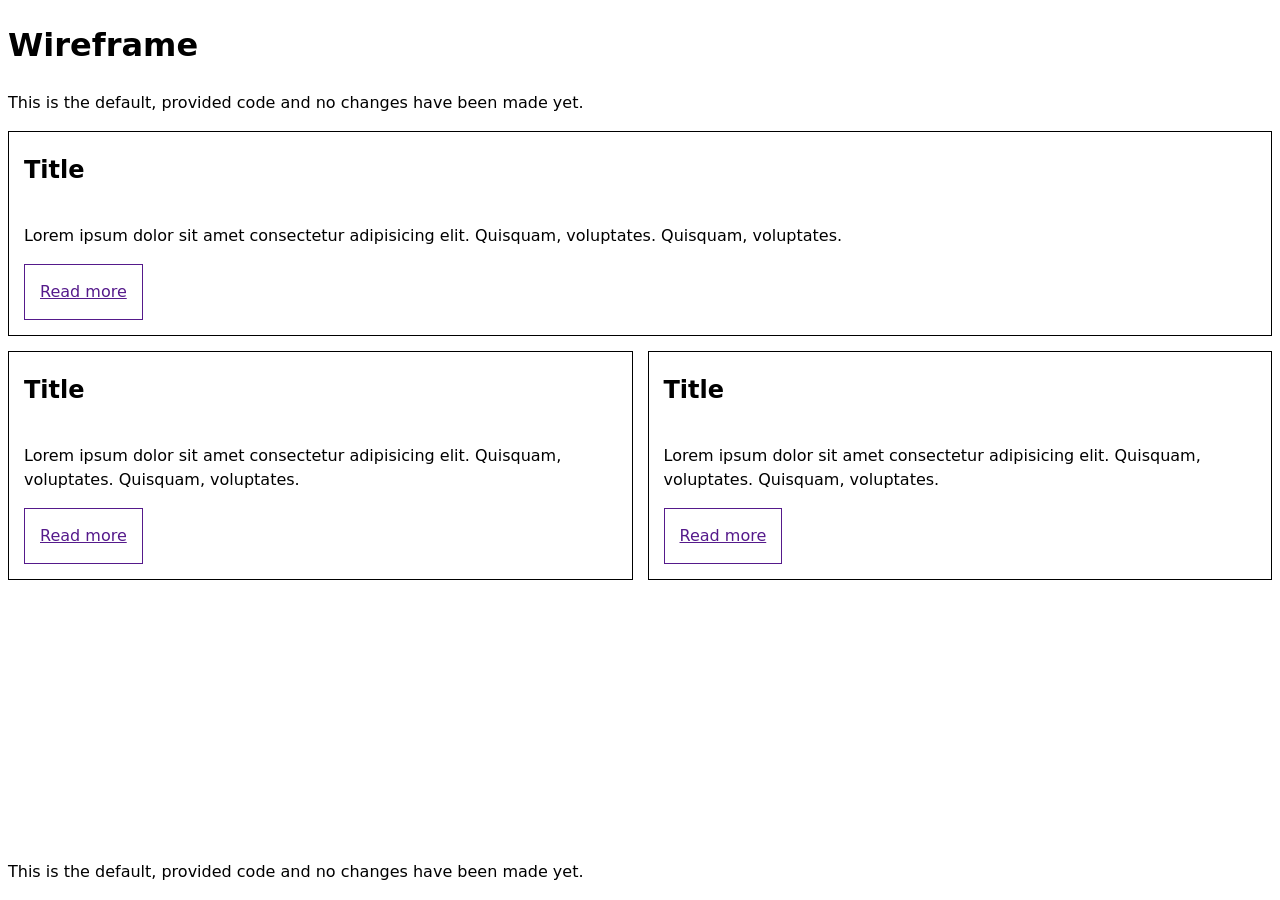
==== Wireframe/index.html @ 4a51a0fc "update wireframe html" ====
<!DOCTYPE html>
<html lang="en">
  <head>
    <meta charset="UTF-8" />
    <meta name="viewport" content="width=device-width, initial-scale=1.0" />
    <title>Wireframe</title>
    <link rel="stylesheet" href="style.css" />
  </head>
  <body>
    <header>
      <h1>Wireframe</h1>
      <p>
        This is the default, provided code and no changes have been made yet.
      </p>
    </header>
    <main>
      <article>
        <img src="placeholder.svg" alt="" />
        <h2>Title</h2>
        <p>
          Lorem ipsum dolor sit amet consectetur adipisicing elit. Quisquam,
          voluptates. Quisquam, voluptates.
        </p>
        <a href="">Read more</a>
      </article>
       <article>
        <img src="placeholder.svg" alt="" />
        <h2>Title</h2>
        <p>
          Lorem ipsum dolor sit amet consectetur adipisicing elit. Quisquam,
          voluptates. Quisquam, voluptates.
        </p>
        <a href="">Read more</a>
       </article>
       <article>
        <img src="placeholder.svg" alt="" />
        <h2>Title</h2>
        <p>
          Lorem ipsum dolor sit amet consectetur adipisicing elit. Quisquam,
          voluptates. Quisquam, voluptates.
        </p>
        <a href="">Read more</a>
      </article>
    </main>
    <footer>
      <p>
        This is the default, provided code and no changes have been made yet.
      </p>
    </footer>
  </body>
</html>
---- Wireframe/style.css ----
/* Here are some starter styles
You can edit these or replace them entirely 
It's showing you a common way to organise CSS 
And includes solutions to common problems 
As well as useful links to learn more */

/* ====== Design Palette ======
 This is our "design palette".
 It sets out the colours, fonts, styles etc to be used in this design 
 At work, a designer will give these to you based on the corporate brand, but while you are learning
 You can design it yourself if you like
 Inspect the starter design with Devtools
 Click on the colour swatches to see what is happening
 I've put some useful CSS you won't have learned yet
 For you to explore and play with if you are interested
 https://web.dev/articles/min-max-clamp
 https://scrimba.com/learn-css-variables-c026
====== Design Palette ====== */
:root {
  --paper: oklch(7 0 0);
  --ink: color-mix(in oklab, var(--color) 5%, black);
  --font: 100%/1.5 system-ui;
  --space: clamp(6px, 6px + 2vw, 15px);
  --line: 1px solid;
  --container: 1280px;
}
/* ====== Base Elements ======
 General rules for basic HTML elements in any context */
body {
  background: var(--paper);
  color: var(--ink);
  font: var(--font);
}
a {
  padding: var(--space);
  border: var(--line);
  max-width: fit-content;
}
img,
svg {
  width: 100%;
  object-fit: cover;
}
/* ====== Site Layout ====== 
Setting the overall rules for page regions
https://www.w3.org/WAI/tutorials/page-structure/regions/
*/
main {
  max-width: var(--container);
  margin: 0 auto calc(var(--space) * 4) auto;
}
footer {
  position: fixed;
  bottom: 0;
  text-align: center;
}
/* ====== Articles Grid Layout ====
Setting the rules for how articles are placed in the main element.
Inspect this in Devtools and click the "grid" button in the Elements view
Play with the options that come up.
https://developer.chrome.com/docs/devtools/css/grid
https://gridbyexample.com/learn/
*/


@media (min-width: 550px) {
    main {
    display: grid;
    grid-template-columns: 1fr 1fr;
    gap: var(--space);
    > *:first-child {
      grid-column: span 2;
    }
  }
}
/* ====== Article Layout ====== 
Setting the rules for how elements are placed in the article. 
Now laying out just the INSIDE of the repeated card/article design.
Keeping things orderly and separate is the key to good, simple CSS.
*/
article {
  border: var(--line);
  padding-bottom: var(--space);
  text-align: left;
  display: grid;
  grid-template-columns: var(--space) 1fr var(--space);
  > * {
    grid-column: 2/3;
  }
  > img {
    grid-column: span 3;
  }
}
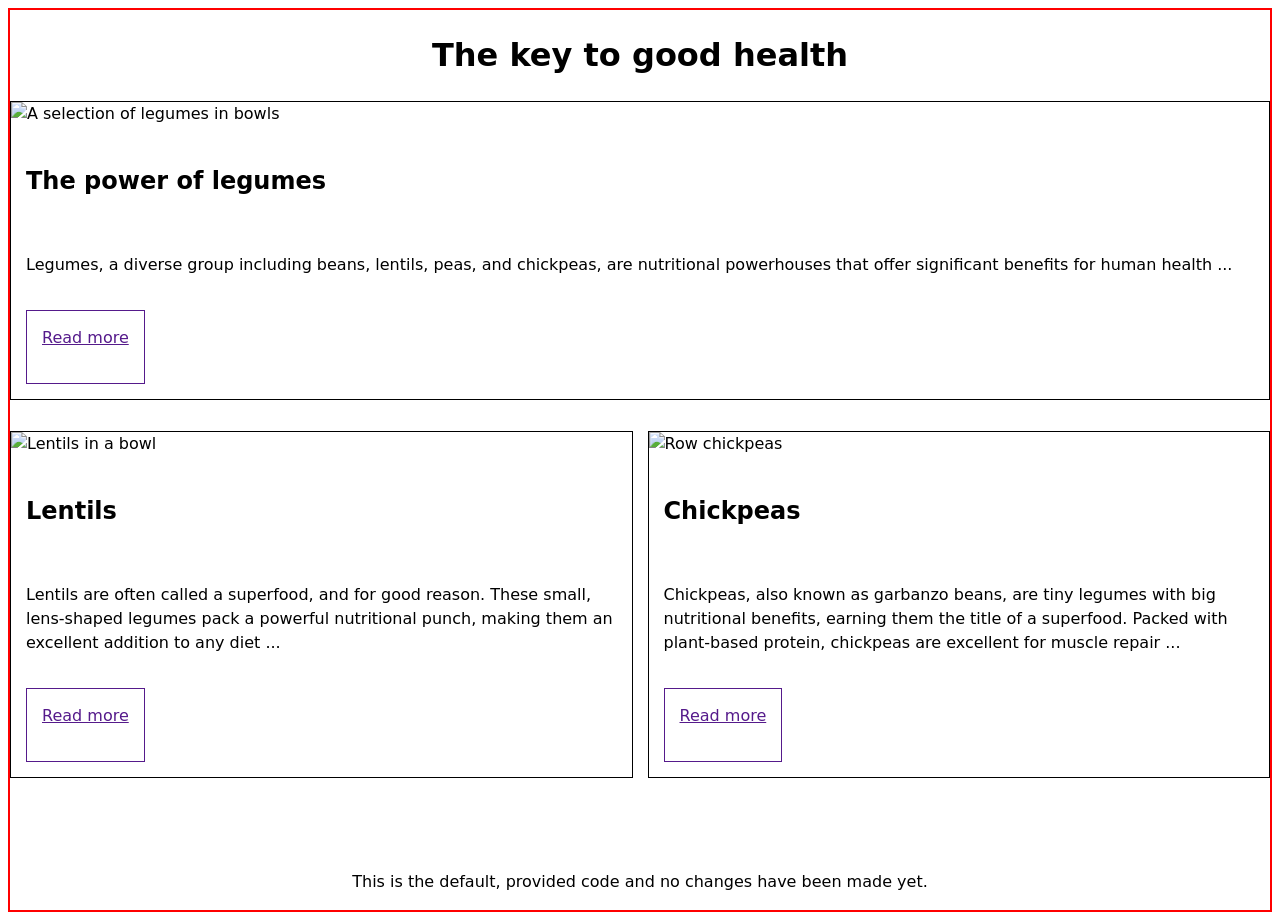
==== commit 4480d7b0: "update index and css page.  Add legumes.html" ====
--- a/Wireframe/index.html
+++ b/Wireframe/index.html
@@ -1,46 +1,43 @@
 <!DOCTYPE html>
 <html lang="en">
   <head>
-    <meta charset="UTF-8" />
-    <meta name="viewport" content="width=device-width, initial-scale=1.0" />
+    <meta charset="UTF-8" >
+    <meta name="viewport" content="width=device-width, initial-scale=1.0" >
     <title>Wireframe</title>
-    <link rel="stylesheet" href="style.css" />
+    <link rel="stylesheet" href="style.css" >
   </head>
   <body>
     <header>
-      <h1>Wireframe</h1>
-      <p>
-        This is the default, provided code and no changes have been made yet.
-      </p>
+      <h1>The key to good health</h1>
     </header>
     <main>
       <article>
-        <img src="placeholder.svg" alt="" />
-        <h2>Title</h2>
+        <img src="https://images.unsplash.com/photo-1708436477916-f97964f3ccf1?q=80&w=2070&auto=format&fit=crop&ixlib=rb-4.1.0&ixid=M3wxMjA3fDB8MHxwaG90by1wYWdlfHx8fGVufDB8fHx8fA%3D%3D" alt="A selection of legumes in bowls" >
+        <h2>The power of legumes</h2>
         <p>
-          Lorem ipsum dolor sit amet consectetur adipisicing elit. Quisquam,
-          voluptates. Quisquam, voluptates.
+          Legumes, a diverse group including beans, lentils, peas, and chickpeas, are nutritional powerhouses that offer significant benefits for human health ...
         </p>
         <a href="">Read more</a>
       </article>
-       <article>
-        <img src="placeholder.svg" alt="" />
-        <h2>Title</h2>
+
+      <article>
+        <img src="https://images.unsplash.com/photo-1708436478056-1872a208c010?q=80&w=1170&auto=format&fit=crop&ixlib=rb-4.1.0&ixid=M3wxMjA3fDB8MHxwaG90by1wYWdlfHx8fGVufDB8fHx8fA%3D%3D" alt="Lentils in a bowl" >
+        <h2>Lentils</h2>
         <p>
-          Lorem ipsum dolor sit amet consectetur adipisicing elit. Quisquam,
-          voluptates. Quisquam, voluptates.
-        </p>
-        <a href="">Read more</a>
-       </article>
-       <article>
-        <img src="placeholder.svg" alt="" />
-        <h2>Title</h2>
-        <p>
-          Lorem ipsum dolor sit amet consectetur adipisicing elit. Quisquam,
-          voluptates. Quisquam, voluptates.
+          Lentils are often called a superfood, and for good reason. These small, lens-shaped legumes pack a powerful nutritional punch, making them an excellent addition to any diet ...
         </p>
         <a href="">Read more</a>
       </article>
+
+      <article>
+        <img src="https://plus.unsplash.com/premium_photo-1675237625827-38268aafc571?q=80&w=1170&auto=format&fit=crop&ixlib=rb-4.1.0&ixid=M3wxMjA3fDB8MHxwaG90by1wYWdlfHx8fGVufDB8fHx8fA%3D%3D" alt="Row chickpeas" >
+        <h2>Chickpeas</h2>
+        <p>
+          Chickpeas, also known as garbanzo beans, are tiny legumes with big nutritional benefits, earning them the title of a superfood. Packed with plant-based protein, chickpeas are excellent for muscle repair ...
+        </p>
+        <a href="">Read more</a>
+      </article>
+      
     </main>
     <footer>
       <p>
--- a/Wireframe/style.css
+++ b/Wireframe/style.css
@@ -27,6 +27,10 @@
 /* ====== Base Elements ======
  General rules for basic HTML elements in any context */
 body {
+  display: grid;
+  grid-template-rows: auto 1fr auto;
+  min-height: 100vh;
+  border: 2px solid red;
   background: var(--paper);
   color: var(--ink);
   font: var(--font);
@@ -45,12 +49,16 @@
 Setting the overall rules for page regions
 https://www.w3.org/WAI/tutorials/page-structure/regions/
 */
+
+header {
+  text-align: center;
+}
 main {
   max-width: var(--container);
   margin: 0 auto calc(var(--space) * 4) auto;
 }
 footer {
-  position: fixed;
+  /* position: fixed; */
   bottom: 0;
   text-align: center;
 }
@@ -81,6 +89,7 @@
 article {
   border: var(--line);
   padding-bottom: var(--space);
+  margin-bottom: 1rem;
   text-align: left;
   display: grid;
   grid-template-columns: var(--space) 1fr var(--space);
@@ -91,3 +100,4 @@
     grid-column: span 3;
   }
 }
+
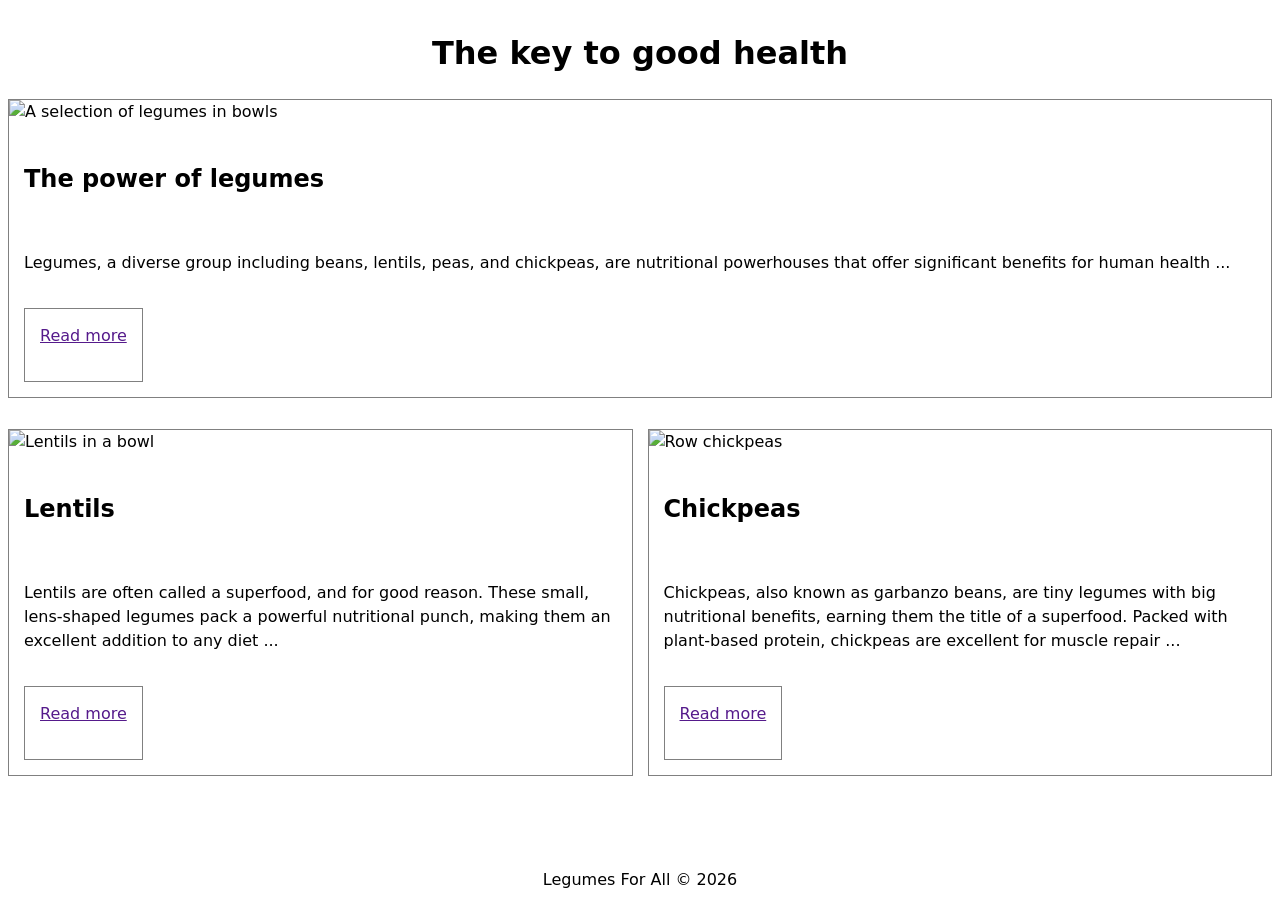
==== commit c19f4d4a: "add chickpeas.html" ====
--- a/Wireframe/index.html
+++ b/Wireframe/index.html
@@ -41,7 +41,7 @@
     </main>
     <footer>
       <p>
-        This is the default, provided code and no changes have been made yet.
+        Legumes For All &copy; 2026
       </p>
     </footer>
   </body>
--- a/Wireframe/style.css
+++ b/Wireframe/style.css
@@ -21,7 +21,7 @@
   --ink: color-mix(in oklab, var(--color) 5%, black);
   --font: 100%/1.5 system-ui;
   --space: clamp(6px, 6px + 2vw, 15px);
-  --line: 1px solid;
+  --line: 1px solid grey;
   --container: 1280px;
 }
 /* ====== Base Elements ======
@@ -30,7 +30,6 @@
   display: grid;
   grid-template-rows: auto 1fr auto;
   min-height: 100vh;
-  border: 2px solid red;
   background: var(--paper);
   color: var(--ink);
   font: var(--font);
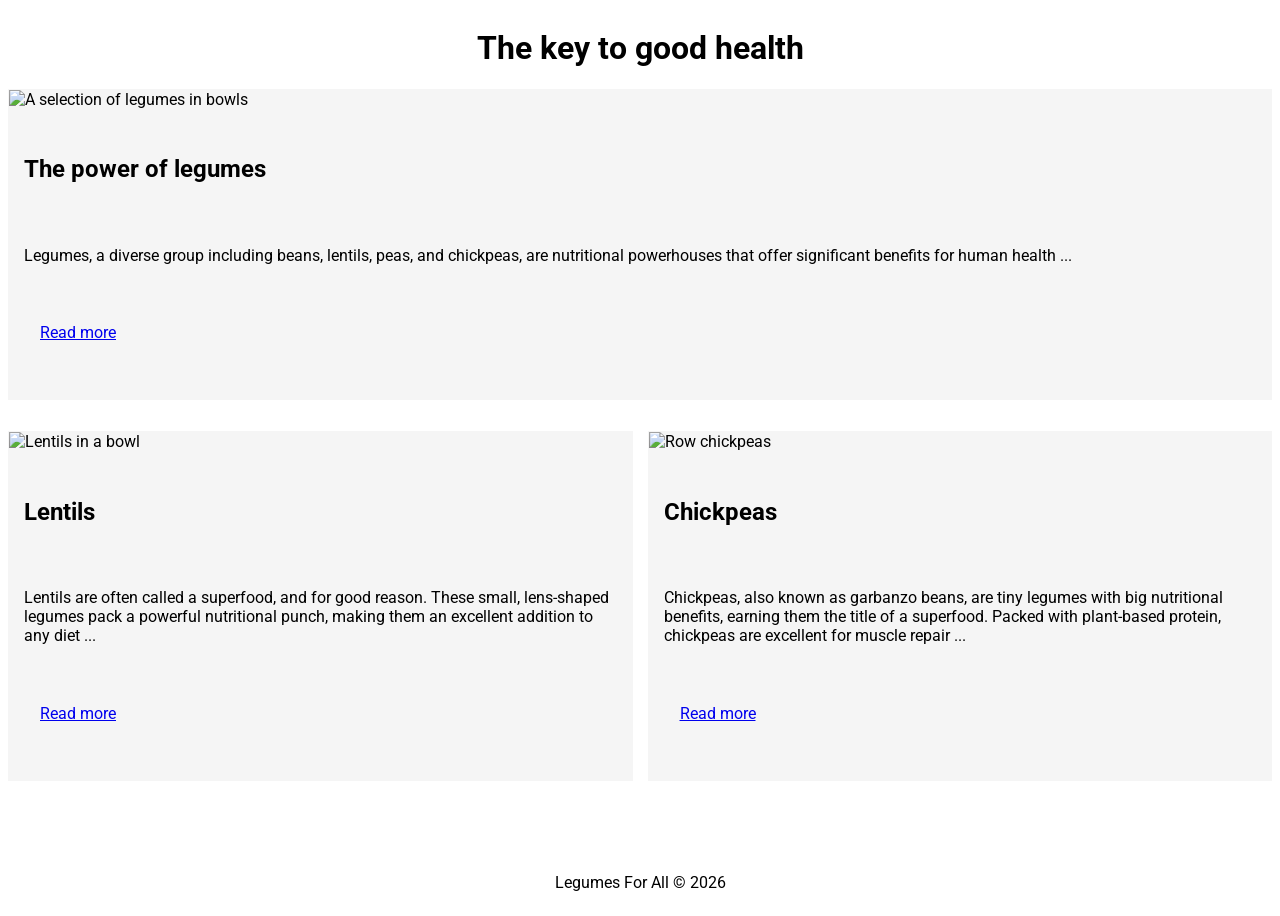
==== commit 8adc6fa3: "update article background colour" ====
--- a/Wireframe/index.html
+++ b/Wireframe/index.html
@@ -3,6 +3,9 @@
   <head>
     <meta charset="UTF-8" >
     <meta name="viewport" content="width=device-width, initial-scale=1.0" >
+    <link rel="preconnect" href="https://fonts.googleapis.com">
+    <link rel="preconnect" href="https://fonts.gstatic.com" crossorigin>
+    <link href="https://fonts.googleapis.com/css2?family=Roboto:ital,wght@0,100..900;1,100..900&display=swap" rel="stylesheet">
     <title>Wireframe</title>
     <link rel="stylesheet" href="style.css" >
   </head>
@@ -17,7 +20,7 @@
         <p>
           Legumes, a diverse group including beans, lentils, peas, and chickpeas, are nutritional powerhouses that offer significant benefits for human health ...
         </p>
-        <a href="">Read more</a>
+        <a href="legumes.html" target="_blank">Read more</a>
       </article>
 
       <article>
@@ -26,7 +29,7 @@
         <p>
           Lentils are often called a superfood, and for good reason. These small, lens-shaped legumes pack a powerful nutritional punch, making them an excellent addition to any diet ...
         </p>
-        <a href="">Read more</a>
+        <a href="lentils.html" target="_blank">Read more</a>
       </article>
 
       <article>
@@ -35,7 +38,7 @@
         <p>
           Chickpeas, also known as garbanzo beans, are tiny legumes with big nutritional benefits, earning them the title of a superfood. Packed with plant-based protein, chickpeas are excellent for muscle repair ...
         </p>
-        <a href="">Read more</a>
+        <a href="chickpeas.html" target="_blank">Read more</a>
       </article>
       
     </main>
--- a/Wireframe/style.css
+++ b/Wireframe/style.css
@@ -17,11 +17,13 @@
  https://scrimba.com/learn-css-variables-c026
 ====== Design Palette ====== */
 :root {
+  --font-primary: "Roboto", sans-serif;
+  --clr-primary: #f5f5f5;
   --paper: oklch(7 0 0);
   --ink: color-mix(in oklab, var(--color) 5%, black);
   --font: 100%/1.5 system-ui;
   --space: clamp(6px, 6px + 2vw, 15px);
-  --line: 1px solid grey;
+  --line: 1px solid #F5F5F5;
   --container: 1280px;
 }
 /* ====== Base Elements ======
@@ -32,7 +34,7 @@
   min-height: 100vh;
   background: var(--paper);
   color: var(--ink);
-  font: var(--font);
+  font-family: var(--font-primary);
 }
 a {
   padding: var(--space);
@@ -88,6 +90,7 @@
 article {
   border: var(--line);
   padding-bottom: var(--space);
+  background-color: var(--clr-primary);
   margin-bottom: 1rem;
   text-align: left;
   display: grid;
